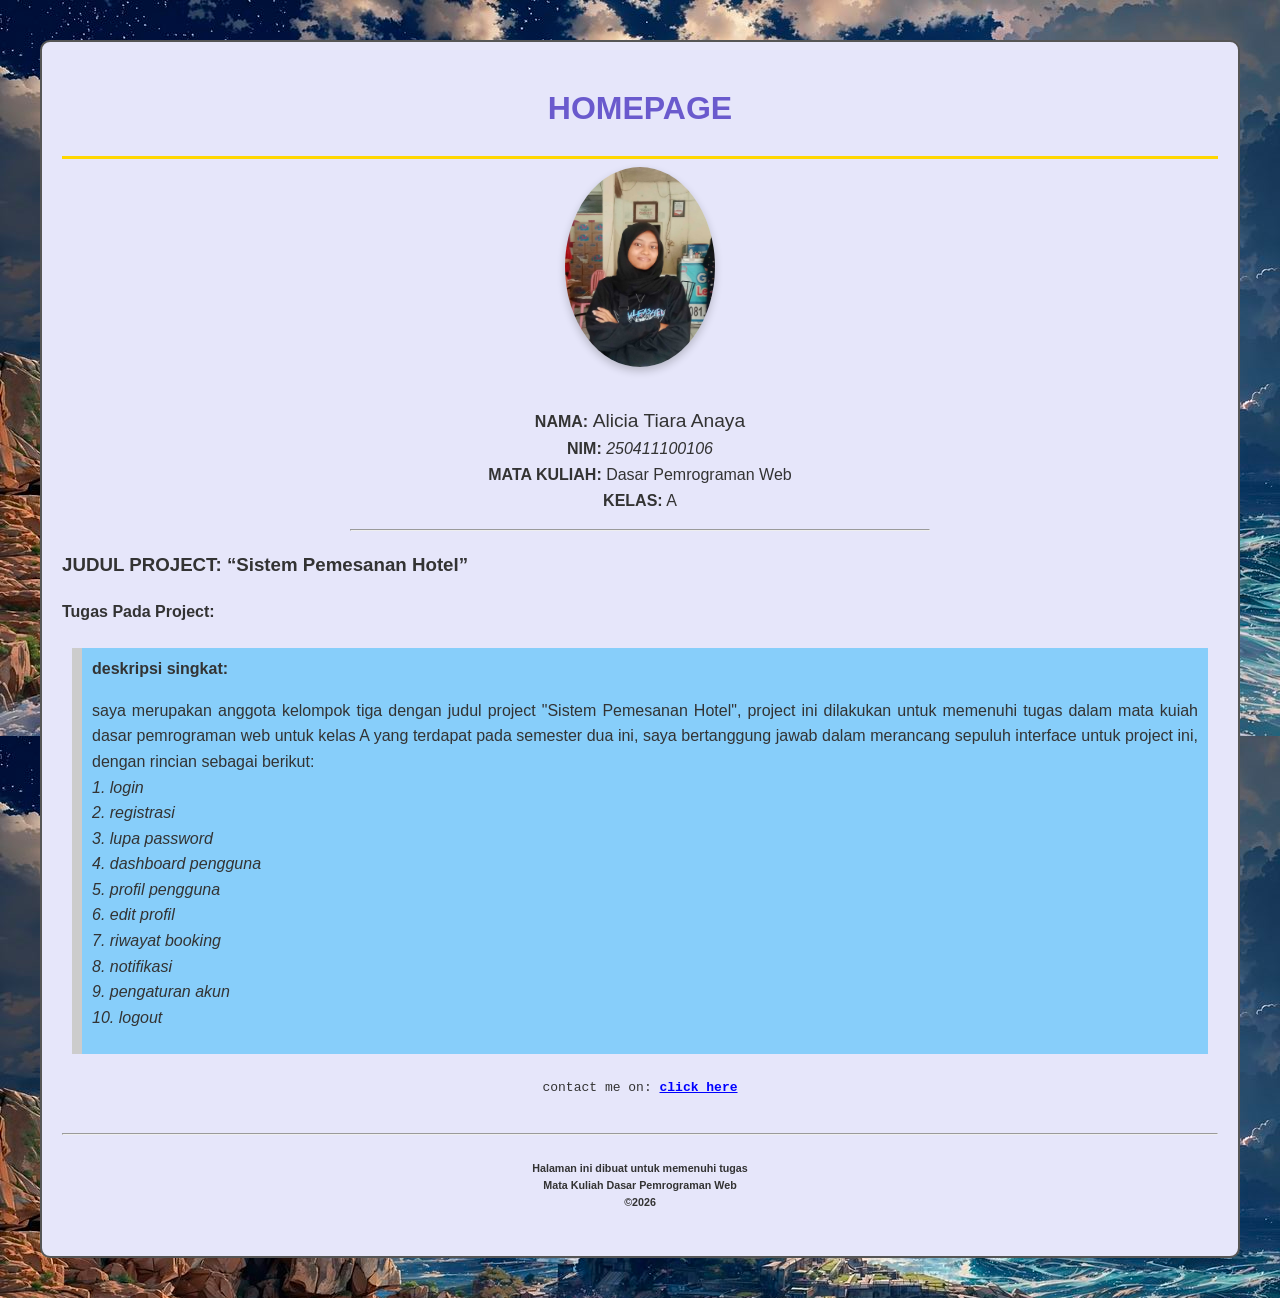
==== alicia/index.html @ eeef6604 "terbaru" ====
<!DOCTYPE html>
<html>
<head>
    <title>blog pribadi</title>
    <link rel="stylesheet" type="text/css" href="style.css">
</head>
<body bgcolor="#CC00FF" background="b2.jpg">

    <div class="container">
        <h1 align="center" class="header-title">HOMEPAGE</h1>
        <hr size="3" color="gold">

        <div align="center">
            <img src="logo1.jpeg" alt="Foto Profil" width="150" height="200" class="foto-profil">
            
            <p>
                <b>NAMA:</b> <big>Alicia Tiara Anaya</big><br>
                <b>NIM:</b> <i>250411100106</i><br>
                <b>MATA KULIAH:</b> Dasar Pemrograman Web<br>
                <b>KELAS:</b> A
            </p>
        </div>

        <hr width="50%">

        <h3>JUDUL PROJECT: <q>Sistem Pemesanan Hotel</q></h3>
        
        <p><b>Tugas Pada Project:</b></p>
        <blockquote class="quote-box">
            <b>deskripsi singkat:</b>
            <p align="justify">saya merupakan anggota kelompok tiga dengan judul project "Sistem Pemesanan Hotel", project ini dilakukan untuk memenuhi tugas dalam mata kuiah dasar pemrograman web untuk kelas A yang terdapat pada semester dua ini, saya bertanggung jawab dalam merancang sepuluh interface untuk project ini, dengan rincian sebagai berikut: <br>
            <em>1. login<br>
                2. registrasi<br>
                3. lupa password<br>
                4. dashboard pengguna<br>
                5. profil pengguna<br>
                6. edit profil<br>
                7. riwayat booking<br>
                8. notifikasi<br>
                9. pengaturan akun<br>
                10. logout</em></p>
        </blockquote>

        <pre align="center">
contact me on: <a href="https://x.com/Al_ice_U?s=20" class="link-style"><b><u>click here</u></b></a>
        </pre>

        <hr>

        <h6 align="center">
        Halaman ini dibuat untuk memenuhi tugas<br>
        Mata Kuliah Dasar Pemrograman Web<br>
        ©2026
        </h6>
    </div>

</body>
</html>
---- alicia/style.css ----
body {
    font-family: Arial, sans-serif;
    line-height: 1.6;
    margin: 40px;
    color: #333;
}

.container {
    border: 2px solid #555;
    padding: 20px;
    background-color: #E6E6FA;
    border-radius: 10px;
}

.header-title {
    color: #6A5ACD;
    text-transform: uppercase;
}

.foto-profil {
    border-radius: 50%;
    box-shadow: 0 4px 8px rgba(0,0,0,0.2);
    margin-bottom: 15px;
    object-fit: cover;
}

.highlight {
    color: #e74c3c;
    font-weight: bold;
}

.quote-box {
    background: #87CEFA;
    border-left: 10px solid #ccc;
    margin: 1.5em 10px;
    padding: 0.5em 10px;
}

.link-style {
    color: blue; 
    text-decoration: none;
}

.link-style:hover {
    text-decoration: underline;
    color: darkblue;
}
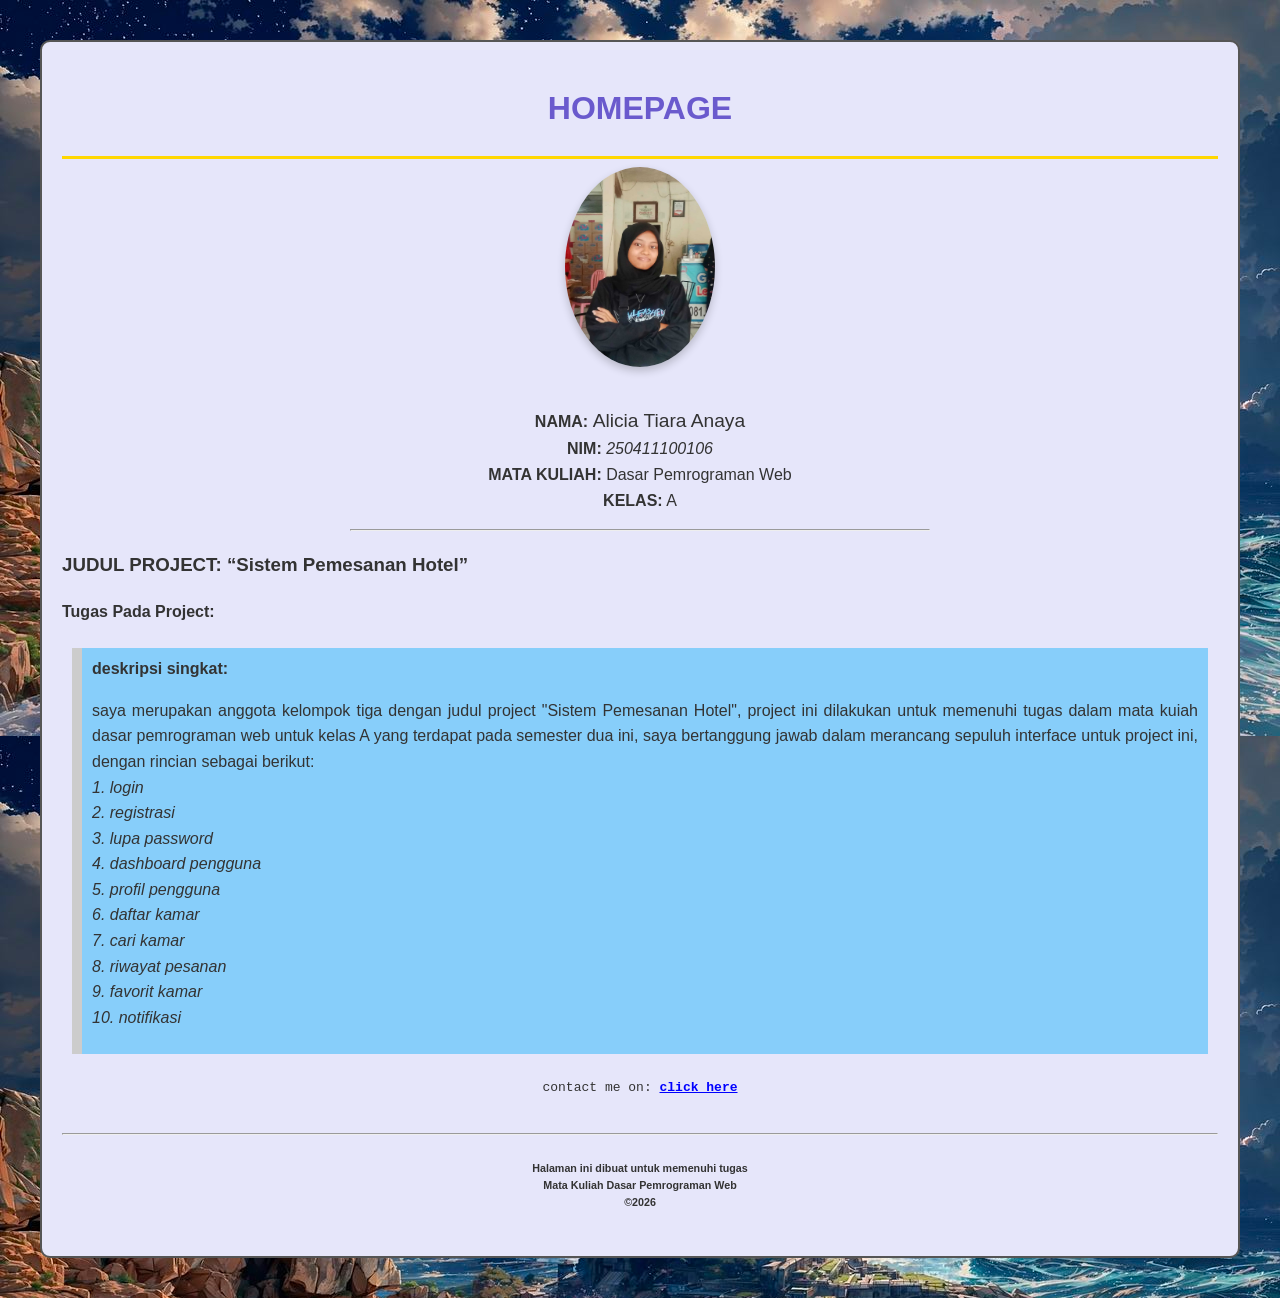
==== commit 4862c1a6: "revisi" ====
--- a/alicia/index.html
+++ b/alicia/index.html
@@ -34,11 +34,11 @@
                 3. lupa password<br>
                 4. dashboard pengguna<br>
                 5. profil pengguna<br>
-                6. edit profil<br>
-                7. riwayat booking<br>
-                8. notifikasi<br>
-                9. pengaturan akun<br>
-                10. logout</em></p>
+                6. daftar kamar<br>
+                7. cari kamar<br>
+                8. riwayat pesanan<br>
+                9. favorit kamar<br>
+                10. notifikasi</em></p>
         </blockquote>
 
         <pre align="center">
